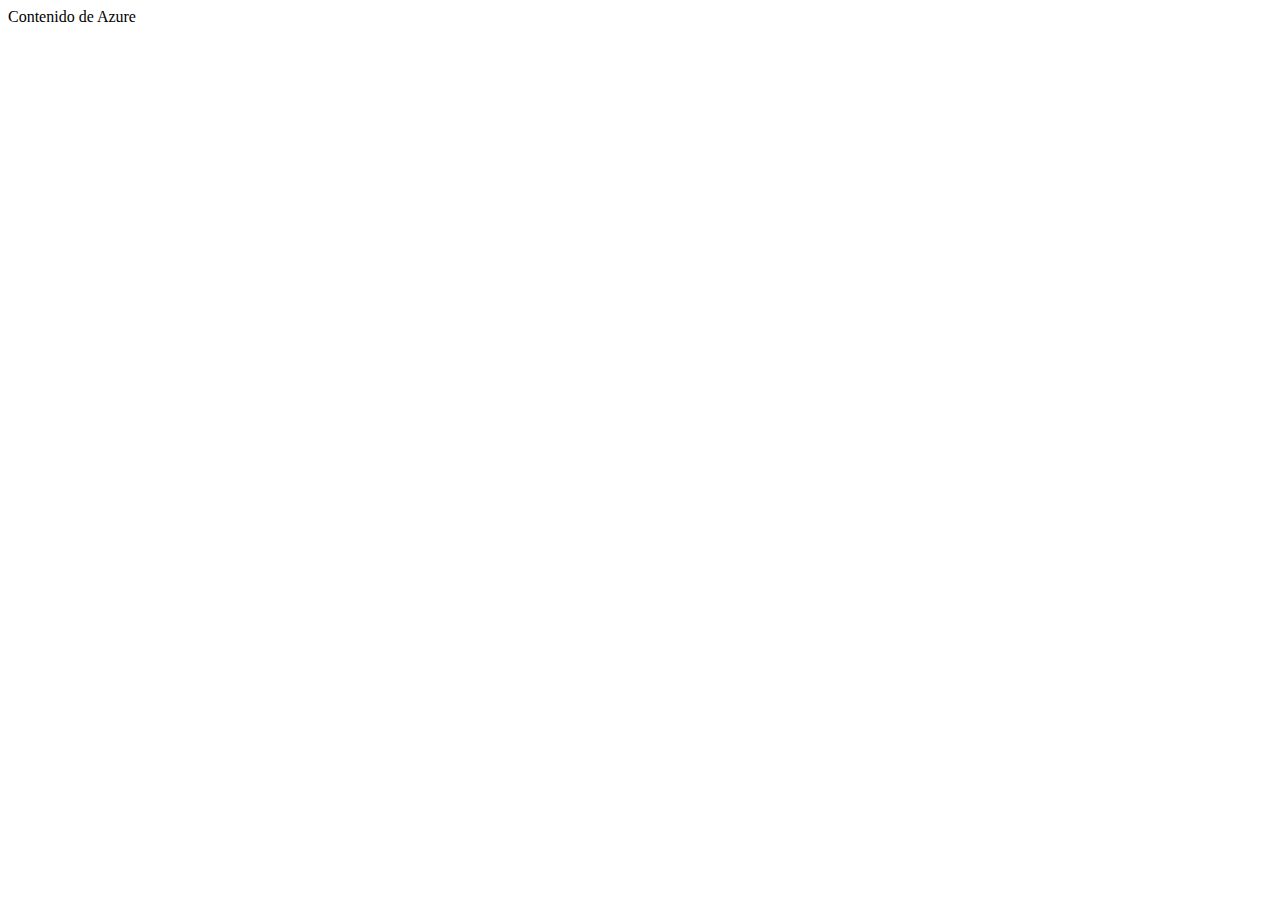
==== proyecto_azure/index.html @ b76bbf60 "Create index.html" ====
<!DOCTYPE html>
<html lang="en">
<head>
    <meta charset="UTF-8">
    <meta http-equiv="X-UA-Compatible" content="IE=edge">
    <meta name="viewport" content="width=device-width, initial-scale=1.0">
    <title>Pagina prueba Azure</title>
</head>
<body>
    Contenido de Azure
</body>
</html>
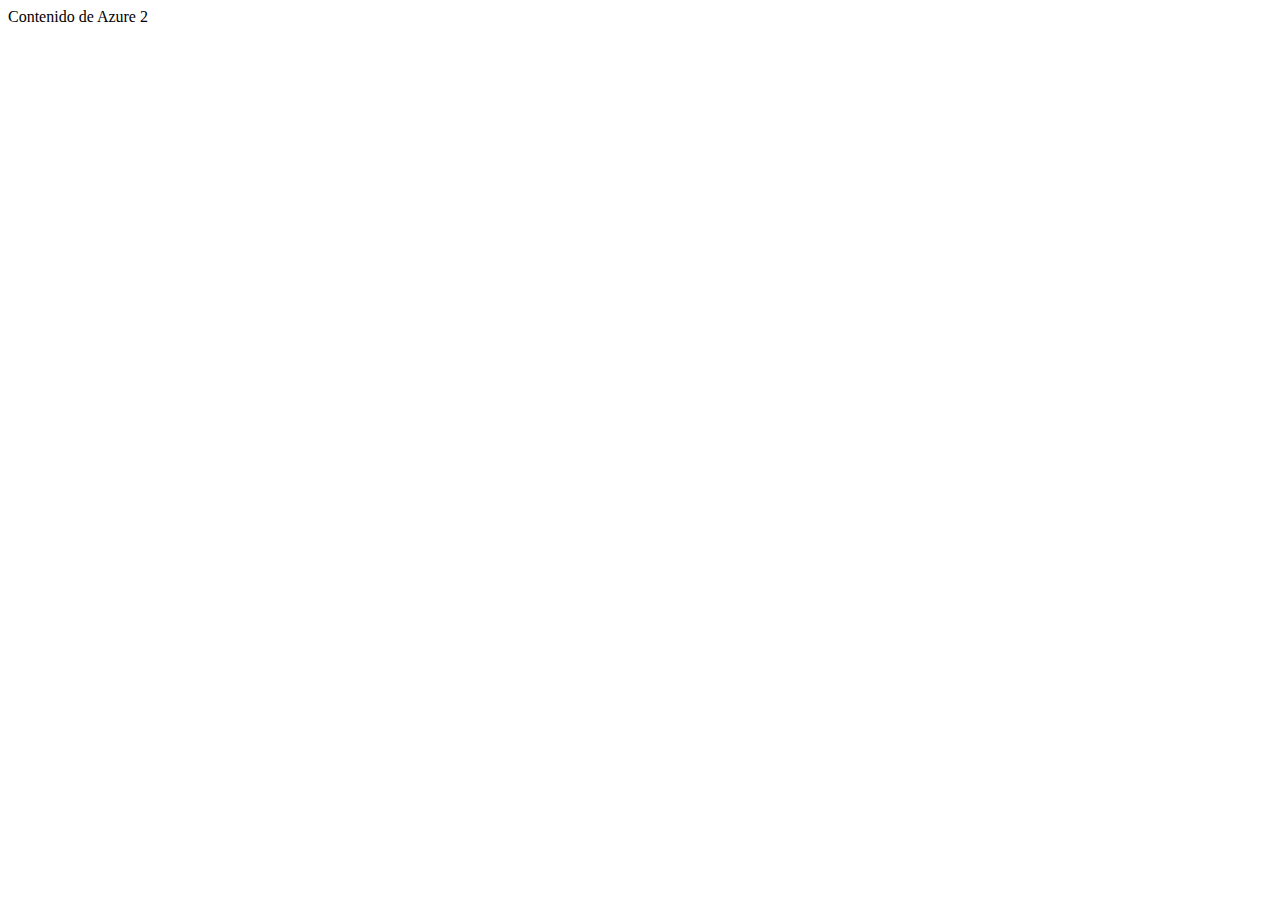
==== commit 3f761c78: "cambio en clase" ====
--- a/proyecto_azure/index.html
+++ b/proyecto_azure/index.html
@@ -7,6 +7,6 @@
     <title>Pagina prueba Azure</title>
 </head>
 <body>
-    Contenido de Azure
+    Contenido de Azure 2
 </body>
 </html>